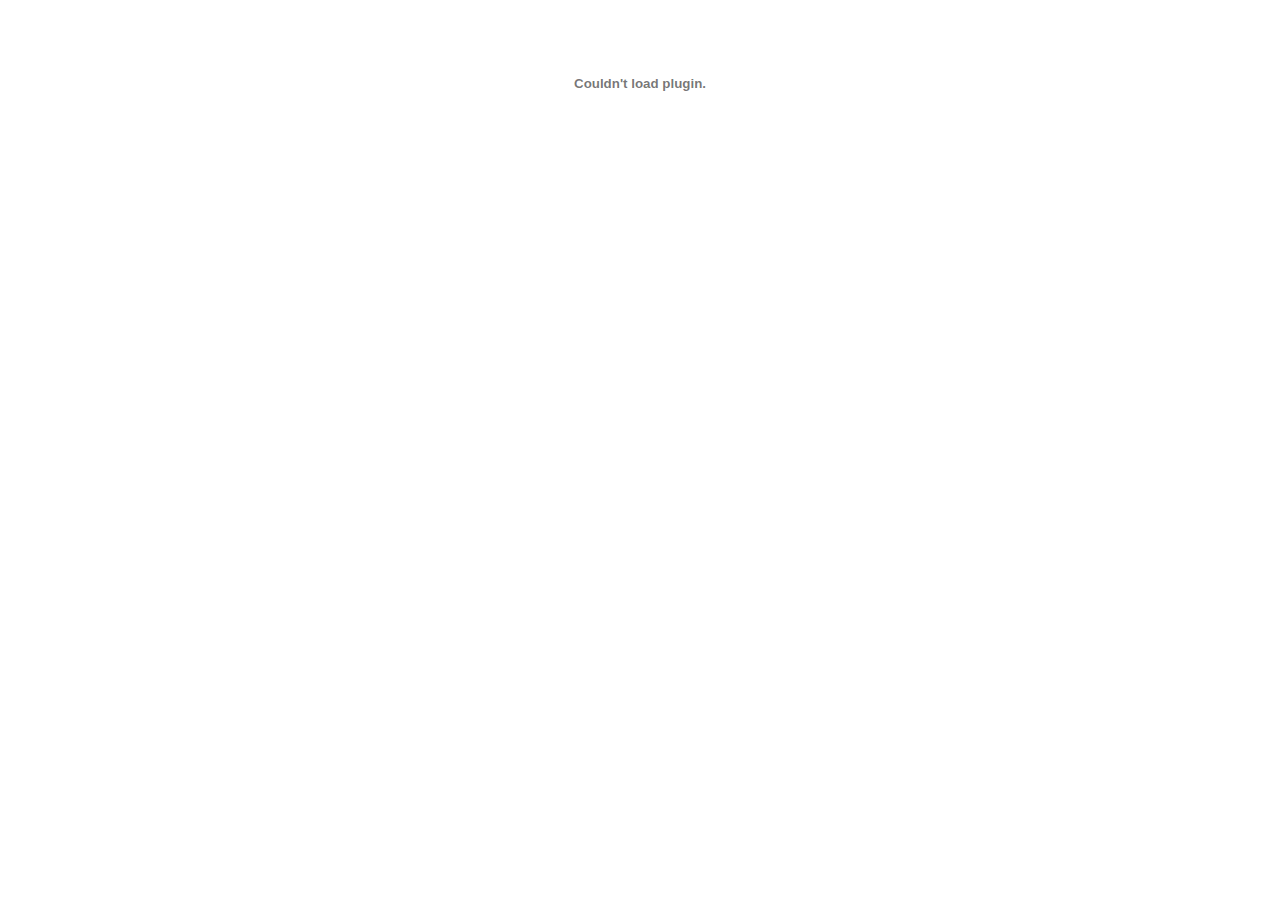
==== cv.html @ 808dfe67 "CV" ====
<!DOCTYPE html>
<html lang="en">
<head>
	<title>🌸 kalina</title>
	<meta charset="utf-8">
	<meta name="viewport" content="width=device-width, initial-scale=1">
	<link rel="stylesheet" href="https://fonts.googleapis.com/css?family=Nunito|DM+Mono">
	<link href="https://fonts.googleapis.com/css2?family=Cinzel&display=swap" rel="stylesheet">
	<link rel="stylesheet" href="mystyle2.css">
</head>

<body>
<div class="container" align="center">
  <embed src="docs/kkostyszynCV.pdf" type="application/pdf" width=75% height="300%"/>
</div>

</body>
</html>
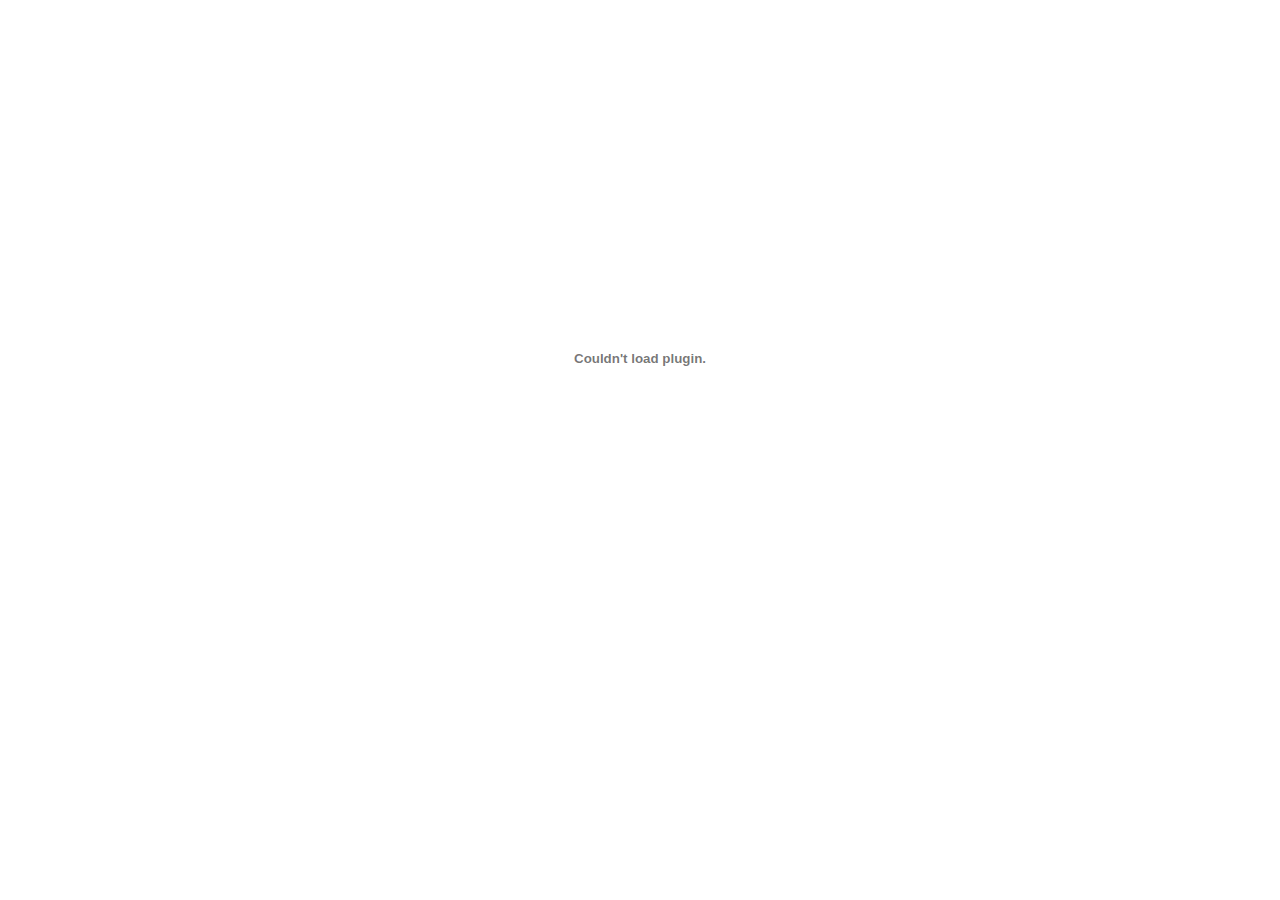
==== commit 45c97dc7: "CV" ====
--- a/cv.html
+++ b/cv.html
@@ -11,7 +11,7 @@
 
 <body>
 <div class="container" align="center">
-  <embed src="docs/kkostyszynCV.pdf" type="application/pdf" width=75% height="300%"/>
+  <embed src="docs/kkostyszynCV.pdf" type="application/pdf" width=75% height="700px"/>
 </div>
 
 </body>
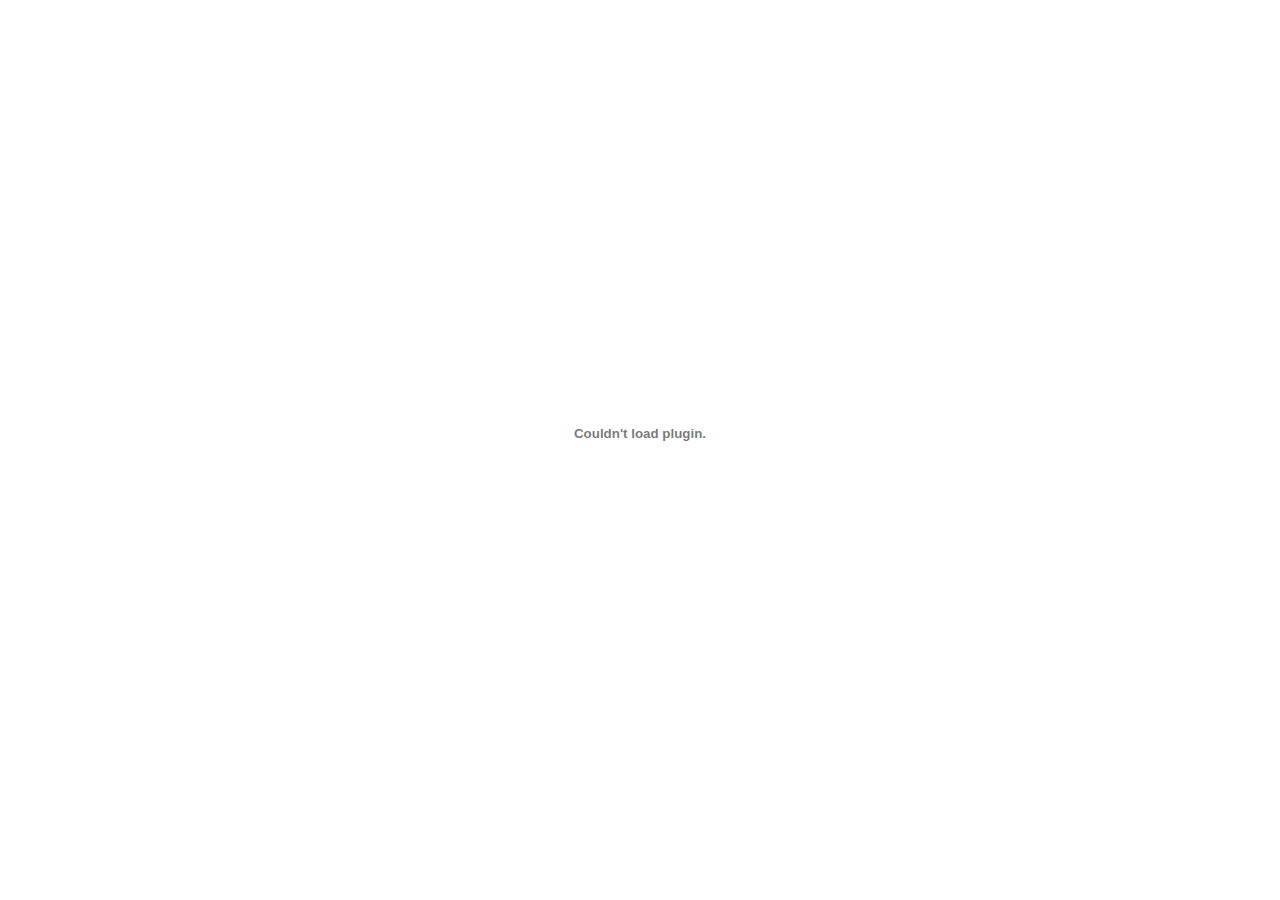
==== commit 9d6945ba: "Moved to main" ====
--- a/cv.html
+++ b/cv.html
@@ -11,7 +11,7 @@
 
 <body>
 <div class="container" align="center">
-  <embed src="docs/kkostyszynCV.pdf" type="application/pdf" width=75% height="700px"/>
+  <embed src="docs/kkostyszynCV.pdf" type="application/pdf" width=60% height="850px"/>
 </div>
 
 </body>
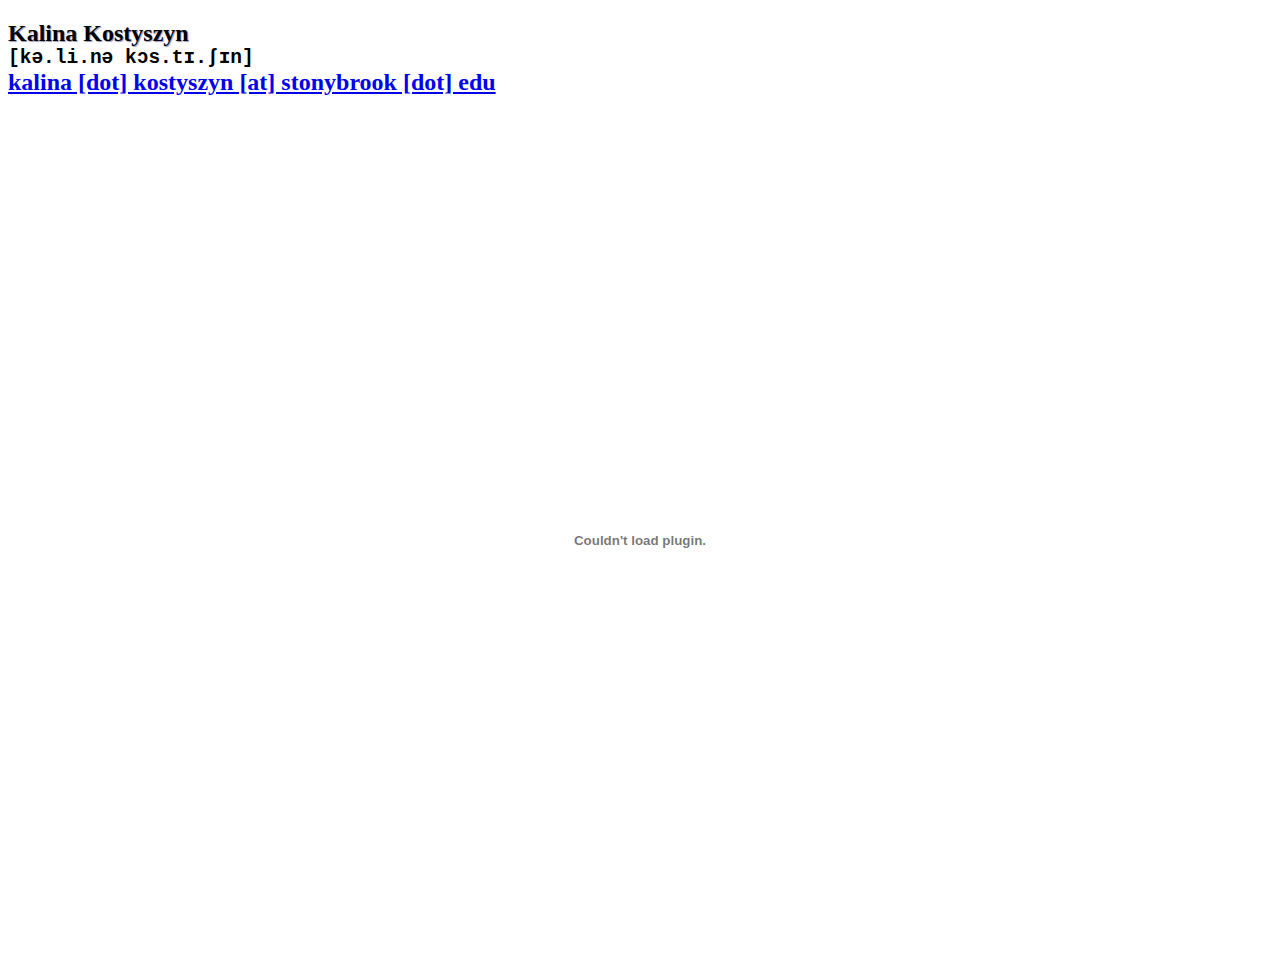
==== commit b66f6bbb: "Added header to CV page" ====
--- a/cv.html
+++ b/cv.html
@@ -9,6 +9,24 @@
 	<link rel="stylesheet" href="mystyle2.css">
 </head>
 
+<div class="header">
+	<h2><div style="text-shadow: 1px 1px 1px #9995b7;">
+			Kalina Kostyszyn <br>
+		</div>
+		<div class="sub-header" >
+				<div style="font-family: monospace;">
+				[kə.li.nə kɔs.tɪ.ʃɪn]
+				</div>
+
+				<a href="kalina.kostyszyn@stonybrook.edu">kalina [dot] kostyszyn [at] stonybrook [dot] edu
+				</a>
+			<!--Under name - align professional links, affiliations, & contact info-->
+		</div>
+</h2>
+</div>
+
+<div class="menubar"></div>
+
 <body>
 <div class="container" align="center">
   <embed src="docs/kkostyszynCV.pdf" type="application/pdf" width=60% height="850px"/>
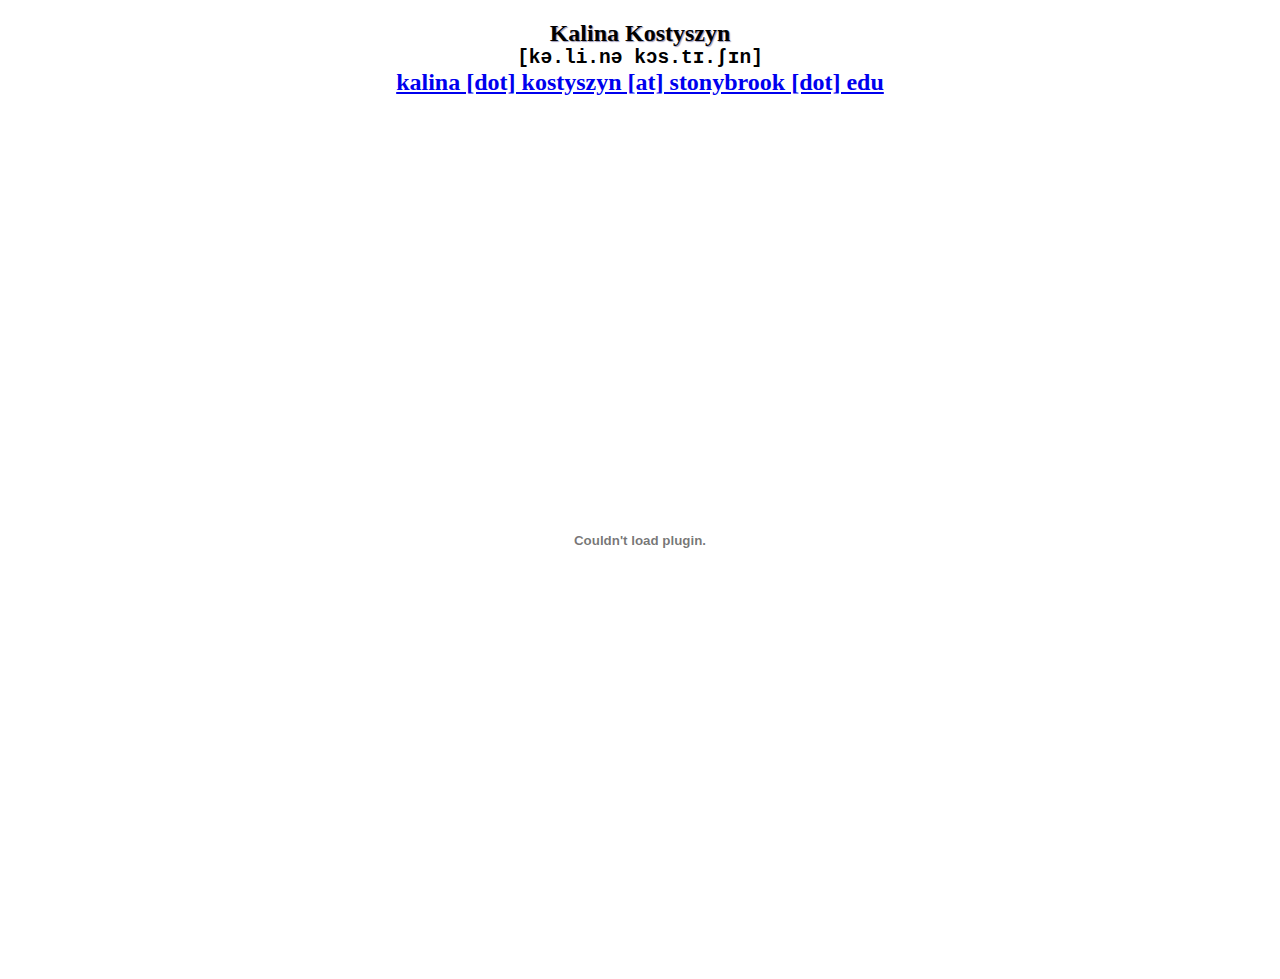
==== commit 1f3feed2: "whoopsie misplaced html body" ====
--- a/cv.html
+++ b/cv.html
@@ -8,6 +8,9 @@
 	<link href="https://fonts.googleapis.com/css2?family=Cinzel&display=swap" rel="stylesheet">
 	<link rel="stylesheet" href="mystyle2.css">
 </head>
+
+<body>
+	<div class="container" align="center">
 
 <div class="header">
 	<h2><div style="text-shadow: 1px 1px 1px #9995b7;">
@@ -27,8 +30,7 @@
 
 <div class="menubar"></div>
 
-<body>
-<div class="container" align="center">
+
   <embed src="docs/kkostyszynCV.pdf" type="application/pdf" width=60% height="850px"/>
 </div>
 
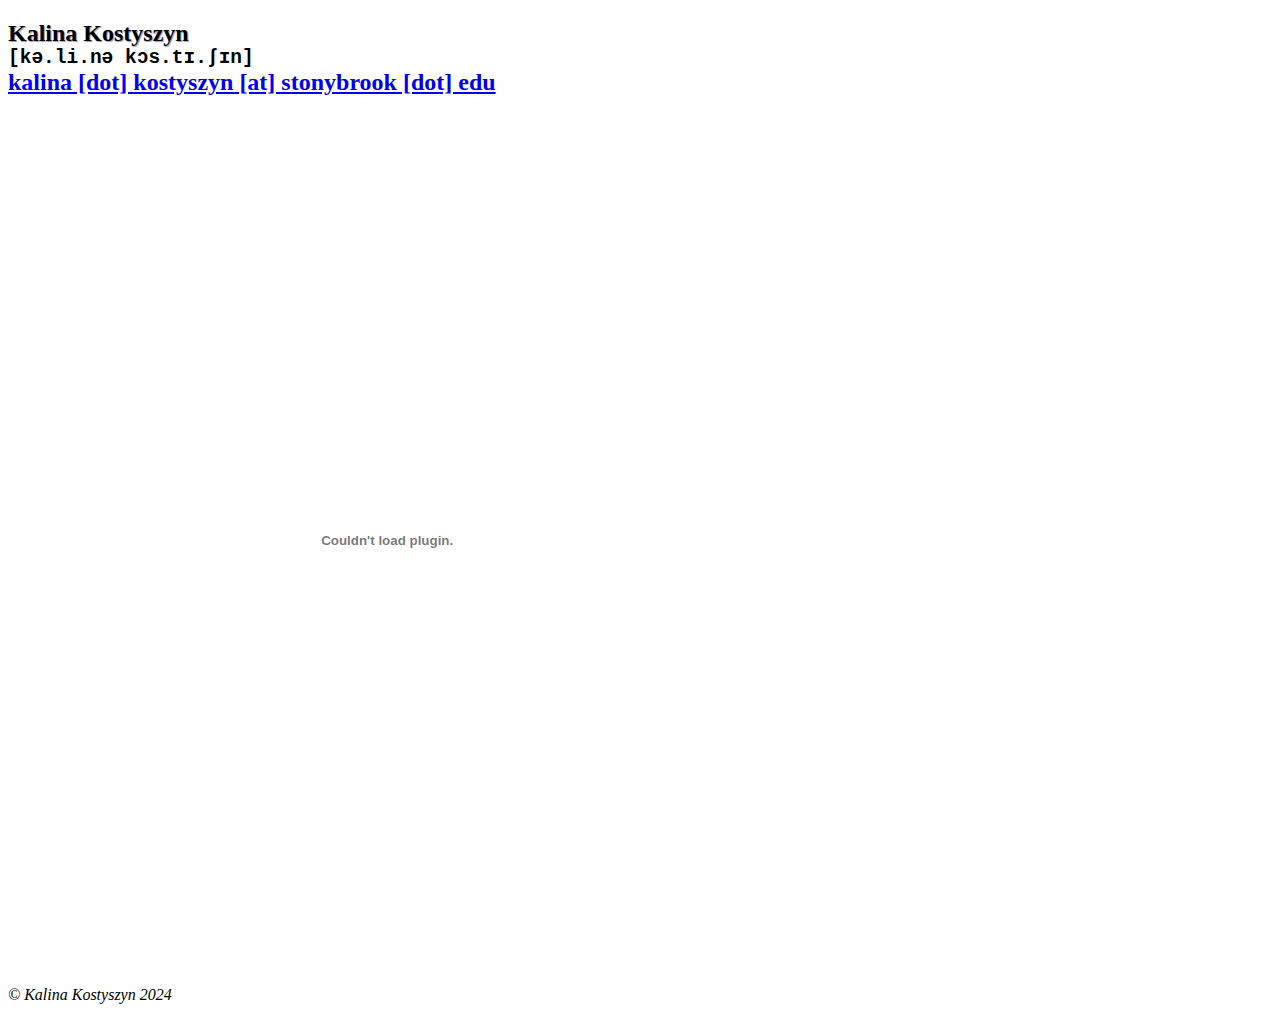
==== commit aeeaf4dc: "more formatting" ====
--- a/cv.html
+++ b/cv.html
@@ -10,29 +10,39 @@
 </head>
 
 <body>
-	<div class="container" align="center">
+	<!--Left-align image-->
+	<div class="container">
+		<!--Include left-aligned photo.-->
+		
+		<!--div class="image-me"-->
+		
+		<div class="header">
+			<h2><div style="text-shadow: 1px 1px 1px #9995b7;">
+					Kalina Kostyszyn <br>
+				</div>
+				<div class="sub-header" >
+						<div style="font-family: monospace;">
+						[kə.li.nə kɔs.tɪ.ʃɪn]
+						</div>
+	
+						<a href="kalina.kostyszyn@stonybrook.edu">kalina [dot] kostyszyn [at] stonybrook [dot] edu
+						</a>
+					<!--Under name - align professional links, affiliations, & contact info-->
+				</div>
+		</h2>
+		</div>
+		
+		<div class="menubar"></div>
+	
+		<embed src="docs/kkostyszynCV.pdf" type="application/pdf" width=60% height="850px"/>
 
-<div class="header">
-	<h2><div style="text-shadow: 1px 1px 1px #9995b7;">
-			Kalina Kostyszyn <br>
 		</div>
-		<div class="sub-header" >
-				<div style="font-family: monospace;">
-				[kə.li.nə kɔs.tɪ.ʃɪn]
-				</div>
-
-				<a href="kalina.kostyszyn@stonybrook.edu">kalina [dot] kostyszyn [at] stonybrook [dot] edu
-				</a>
-			<!--Under name - align professional links, affiliations, & contact info-->
+	
+		<div class="footer">
+		<!--Other links - "professional" twitter? github, linkedin?-->
+		<p><i>© Kalina Kostyszyn 2024</i></p>
 		</div>
-</h2>
-</div>
-
-<div class="menubar"></div>
-
-
-  <embed src="docs/kkostyszynCV.pdf" type="application/pdf" width=60% height="850px"/>
-</div>
-
-</body>
-</html>
+	</div>
+	
+	</body>
+	</html>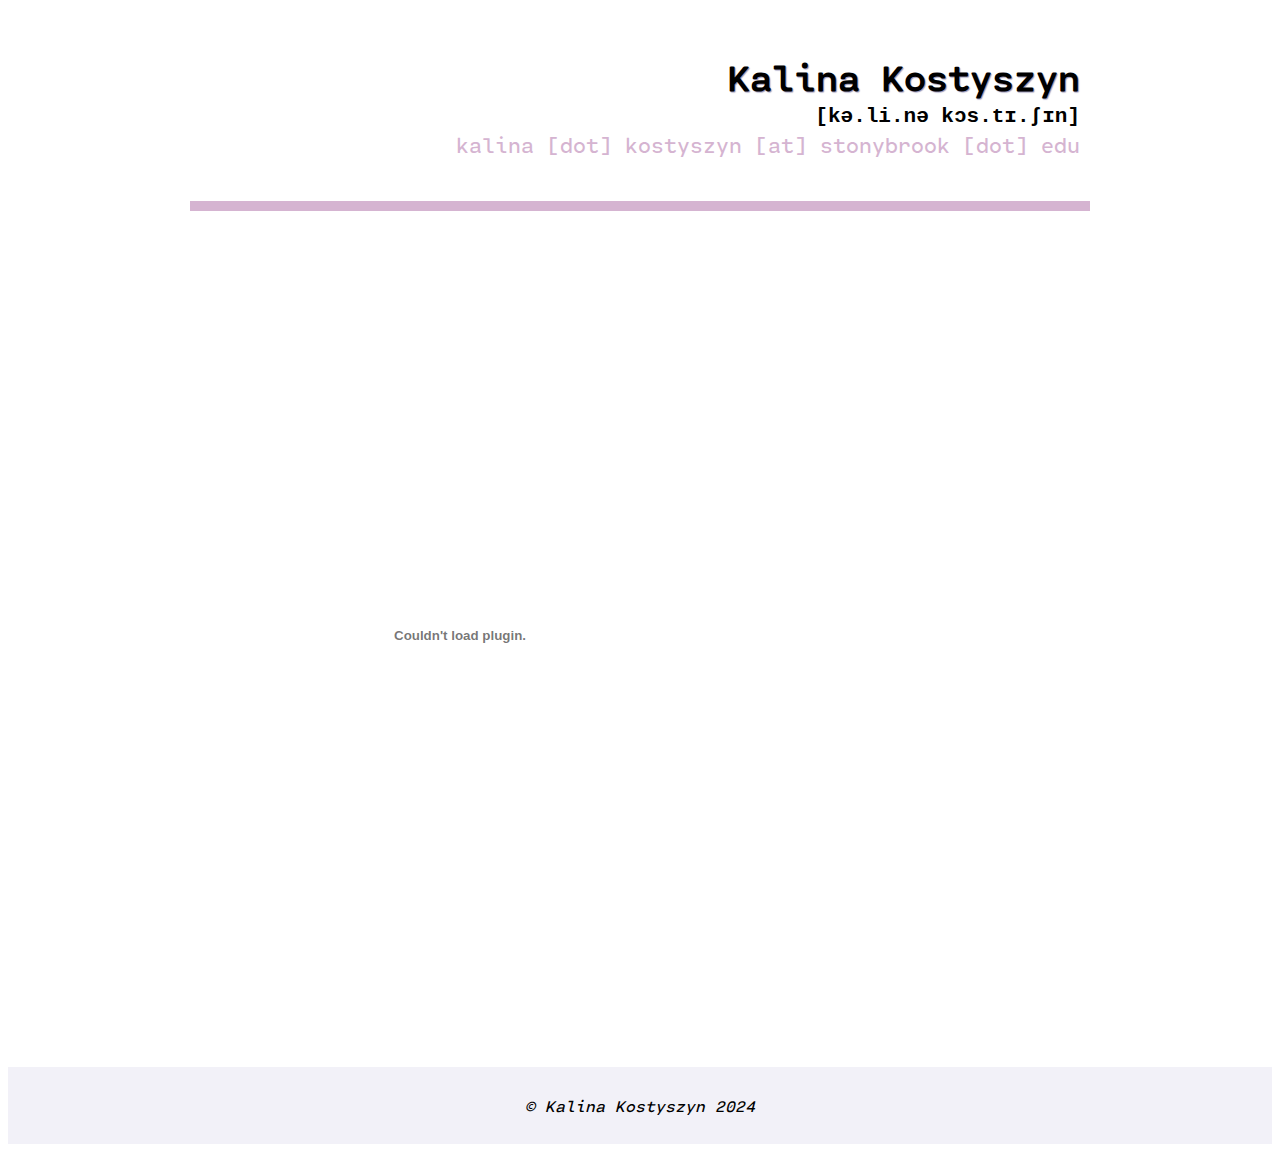
==== commit ad9f097e: "fixed a silly mistake, linked nonexistent css" ====
--- a/cv.html
+++ b/cv.html
@@ -6,7 +6,7 @@
 	<meta name="viewport" content="width=device-width, initial-scale=1">
 	<link rel="stylesheet" href="https://fonts.googleapis.com/css?family=Nunito|DM+Mono">
 	<link href="https://fonts.googleapis.com/css2?family=Cinzel&display=swap" rel="stylesheet">
-	<link rel="stylesheet" href="mystyle2.css">
+	<link rel="stylesheet" href="mystyle.css">
 </head>
 
 <body>
--- a/mystyle.css
+++ b/mystyle.css
@@ -0,0 +1,139 @@
+@import url('https://fonts.googleapis.com/css2?family=Nunito');
+
+@import url('https://fonts.googleapis.com/css2?family=Poppins');
+
+@font-face{
+	font-family:	Carto;
+	src:			url("assets/CartographCF-Regular.otf") 
+		format('opentype');
+}
+
+@font-face {
+	font-family: 	SpaceMono;
+	src: 			url("assets/SpaceMonoNerdFontComplete.ttf")
+		format("truetype");
+}
+
+:root
+{
+	--font-size-normal:				19px;
+	--font-size-code:				16px;
+	--font-size-side-dock:			16px;
+	--font-size-side-dock-title:	18px;
+	--font-size-status-bar:		16px;
+	--font-size-h1:		24px;
+	--font-size-h2:		23px;
+	--font-size-h3:		22px;
+	--font-size-h4:		21px;
+	--font-size-h5:		20px;
+	--font-size-h6:		19px;
+
+  --background-primary:		#F2F1F8;
+  --background-secondary:	#44475a;
+  --background-accent:		#d5b4d1;
+
+  --text-title-h1:		#00b368;
+  --text-title-h2:		#009456;
+  --text-title-h3:		#9995b7;
+  --text-title-h4:		#0095a8;
+  --text-title-h5:		#00bdd6;
+  --text-title-h6:		#0094f0;
+  --inline-code:		#5842ff;
+  --code-block:			#ff5792;
+  --pre-code:			#e64100;
+  --blockquote-border:	#b3694d;
+  --vim-cursor:			#d5971a;
+  --border-color:		#f49725; /*also like transparent*/
+}
+
+a:link, a:visited{
+	font-weight: 		normal;
+	color:				var(--background-accent);
+	text-decoration: 	none;
+}
+
+a:hover {
+  text-decoration: 	underline;
+  font-weight: 		bold;
+  color:			var(--text-title-h4);
+}
+
+* {
+  box-sizing:	content-box;
+}
+
+#right { 
+	text-align: right; 
+	border-style:	solid;
+	border-width:	0px 2px 0px 0px; 
+	}
+	
+#left{
+	text-align:	left;
+	border-style:	solid;
+	border-width:	0px 0px 0px 2px; 
+}
+
+#pad{
+	padding-right:	20%;
+	padding-left:	20%;
+}
+
+body {
+  font-family: 		Carto, Poppins, monospace;
+  font-weight: 		200;
+}
+.container {
+	margin: 0 auto;
+    padding: 0 2em;
+    max-width: 900px;
+}
+
+/* Style the header */
+.header {
+	grid-area:			header;
+	text-align:			right;
+	font-size:			var(--font-size-h1);
+	padding:			10px;
+
+}
+/* Sub-header for quick links */
+.sub-header{
+	font-family: 	Carto, Nunito, serif;
+	font-size:		var(--font-size-h4);
+	font-weight: 	600;
+}
+/* Image of self */
+.image-me{
+	background-image:	url("img/header-img.jpg");
+	background-size: 	cover;
+	grid-area:			image;
+	height:				225px;
+}
+
+/* Menu bar - right now just colorful and pretty */
+.menubar{
+	grid-area:			menu;
+	background-color:	var(--background-accent);
+	height:				10px;
+	text-align:			center;
+}
+/* Meat & potatoes - bio and research */
+.info{
+	padding:		10px;
+}
+
+/* Style the footer */
+.footer {
+	grid-area:			footer;
+	background-color:	var(--background-primary);
+	padding: 			10px;
+	text-align: 		center;
+}
+
+/* Responsive layout - makes the three columns stack on top of each other instead of next to each other */
+@media (max-width: 600px) {
+  .column {
+    width: 		100%;
+  }
+}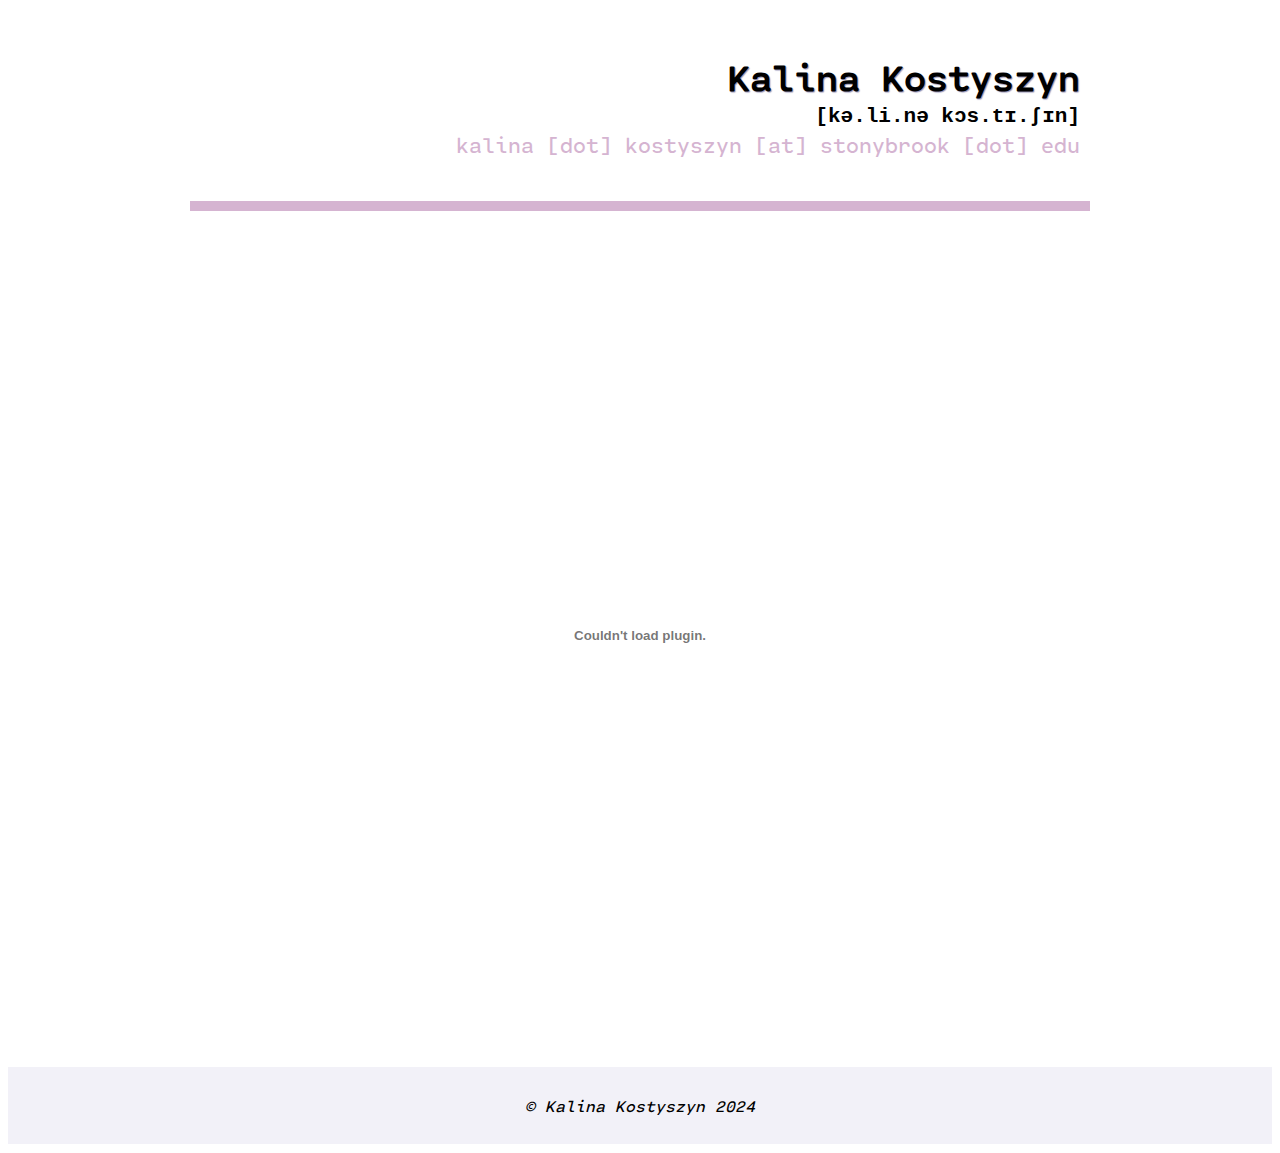
==== commit b07a19b7: "Fixed pdf embed" ====
--- a/cv.html
+++ b/cv.html
@@ -34,7 +34,7 @@
 		
 		<div class="menubar"></div>
 	
-		<embed src="docs/kkostyszynCV.pdf" type="application/pdf" width=60% height="850px"/>
+		<embed src="docs/kkostyszynCV.pdf" type="application/pdf" width=100% height="850px"/>
 
 		</div>
 	
